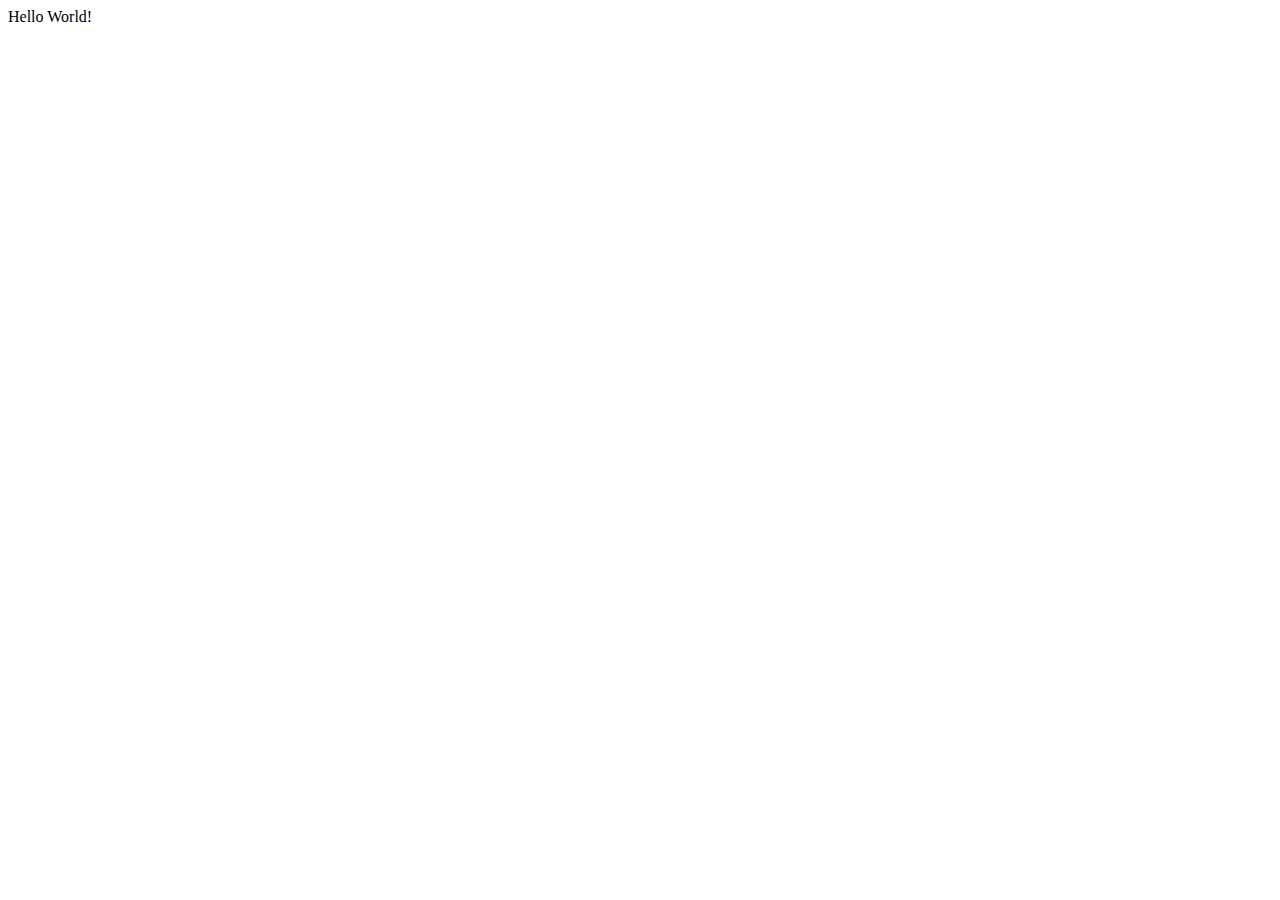
==== public/index.html @ ff7d29ea "added css style sheet" ====
<!DOCTYPE html>
<html>
    <head>
        <meta charset="utf-8">
        <meta http-equiv="X-UA-Compatible" content="IE=edge">
        <title>Portfolio</title>
        <meta name="description" content="">
        <meta name="viewport" content="width=device-width, initial-scale=1">
        <link rel="stylesheet" href="./style.css">
    </head>
    <body>
                Hello World!    
        <script src="" async defer></script>
    </body>
</html>
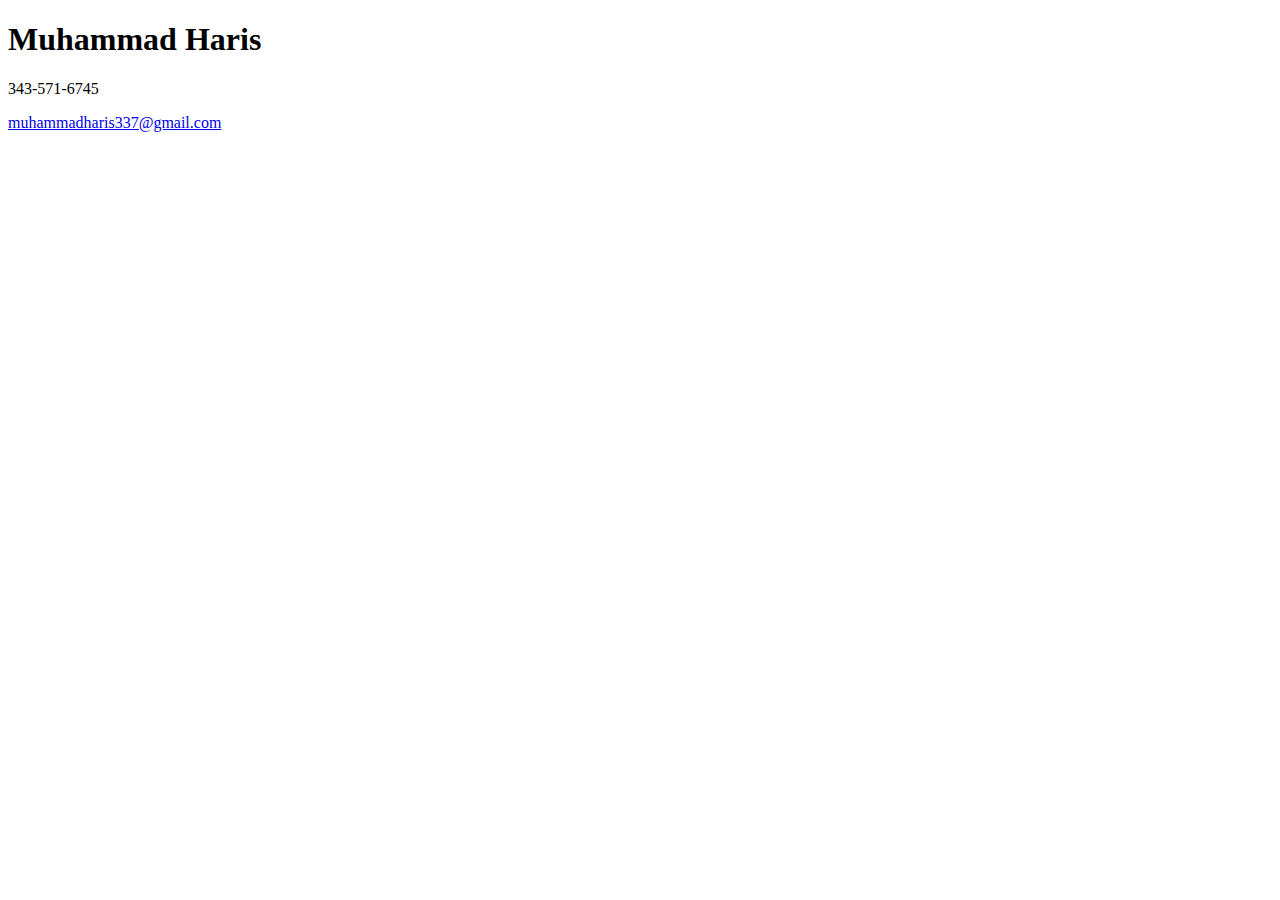
==== commit 1bff943f: "added contact section" ====
--- a/public/index.html
+++ b/public/index.html
@@ -3,13 +3,16 @@
     <head>
         <meta charset="utf-8">
         <meta http-equiv="X-UA-Compatible" content="IE=edge">
-        <title>Portfolio</title>
+        <title>Resume</title>
         <meta name="description" content="">
         <meta name="viewport" content="width=device-width, initial-scale=1">
-        <link rel="stylesheet" href="./style.css">
+        <link rel="stylesheet" href="">
     </head>
     <body>
-                Hello World!    
+                <div class="contact-info">
+                    <h1>Muhammad Haris</h1>
+                    <p>343-571-6745</p>
+                    <p><a href="mailto:muhammadharis337@gmail.com">muhammadharis337@gmail.com</a></p>
+                </div> 
         <script src="" async defer></script>
-    </body>
-</html>+    </body>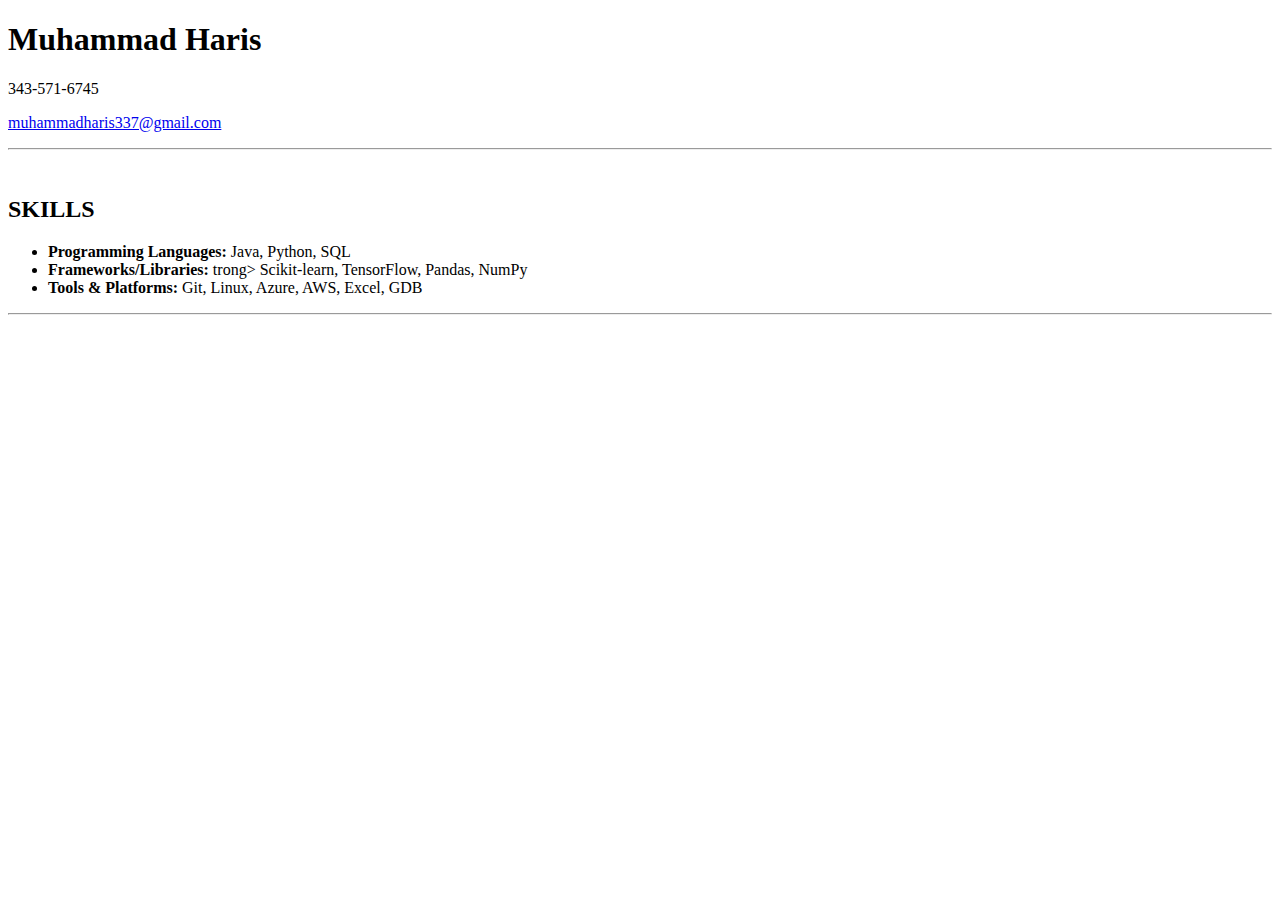
==== commit d53b113e: "Added skills section and dividing lines" ====
--- a/public/index.html
+++ b/public/index.html
@@ -1,18 +1,35 @@
 <!DOCTYPE html>
 <html>
-    <head>
-        <meta charset="utf-8">
-        <meta http-equiv="X-UA-Compatible" content="IE=edge">
-        <title>Resume</title>
-        <meta name="description" content="">
-        <meta name="viewport" content="width=device-width, initial-scale=1">
-        <link rel="stylesheet" href="">
-    </head>
-    <body>
-                <div class="contact-info">
-                    <h1>Muhammad Haris</h1>
-                    <p>343-571-6745</p>
-                    <p><a href="mailto:muhammadharis337@gmail.com">muhammadharis337@gmail.com</a></p>
-                </div> 
-        <script src="" async defer></script>
-    </body>+
+<head>
+    <meta charset="utf-8">
+    <title>Resume</title>
+
+</head>
+
+<body>
+    <div class="contact-info">
+        <h1>Muhammad Haris</h1>
+        <p>343-571-6745</p>
+        <p><a href="mailto:muhammadharis337@gmail.com">muhammadharis337@gmail.com</a></p>
+    </div>
+    <hr>
+
+    <br />
+
+
+    <div class="skills">
+        <h2>SKILLS</h2>
+        <ul>
+            <li><strong>Programming Languages:</strong> Java, Python, SQL</li>
+            <li><strong>Frameworks/Libraries:</strong> trong> Scikit-learn, TensorFlow, Pandas, NumPy</li>
+            <li><strong>Tools & Platforms:</strong> Git, Linux, Azure, AWS, Excel, GDB</li>
+
+        </ul>
+    </div>
+    <hr>
+
+    <br />
+    
+    <script src="" async defer></script>
+</body>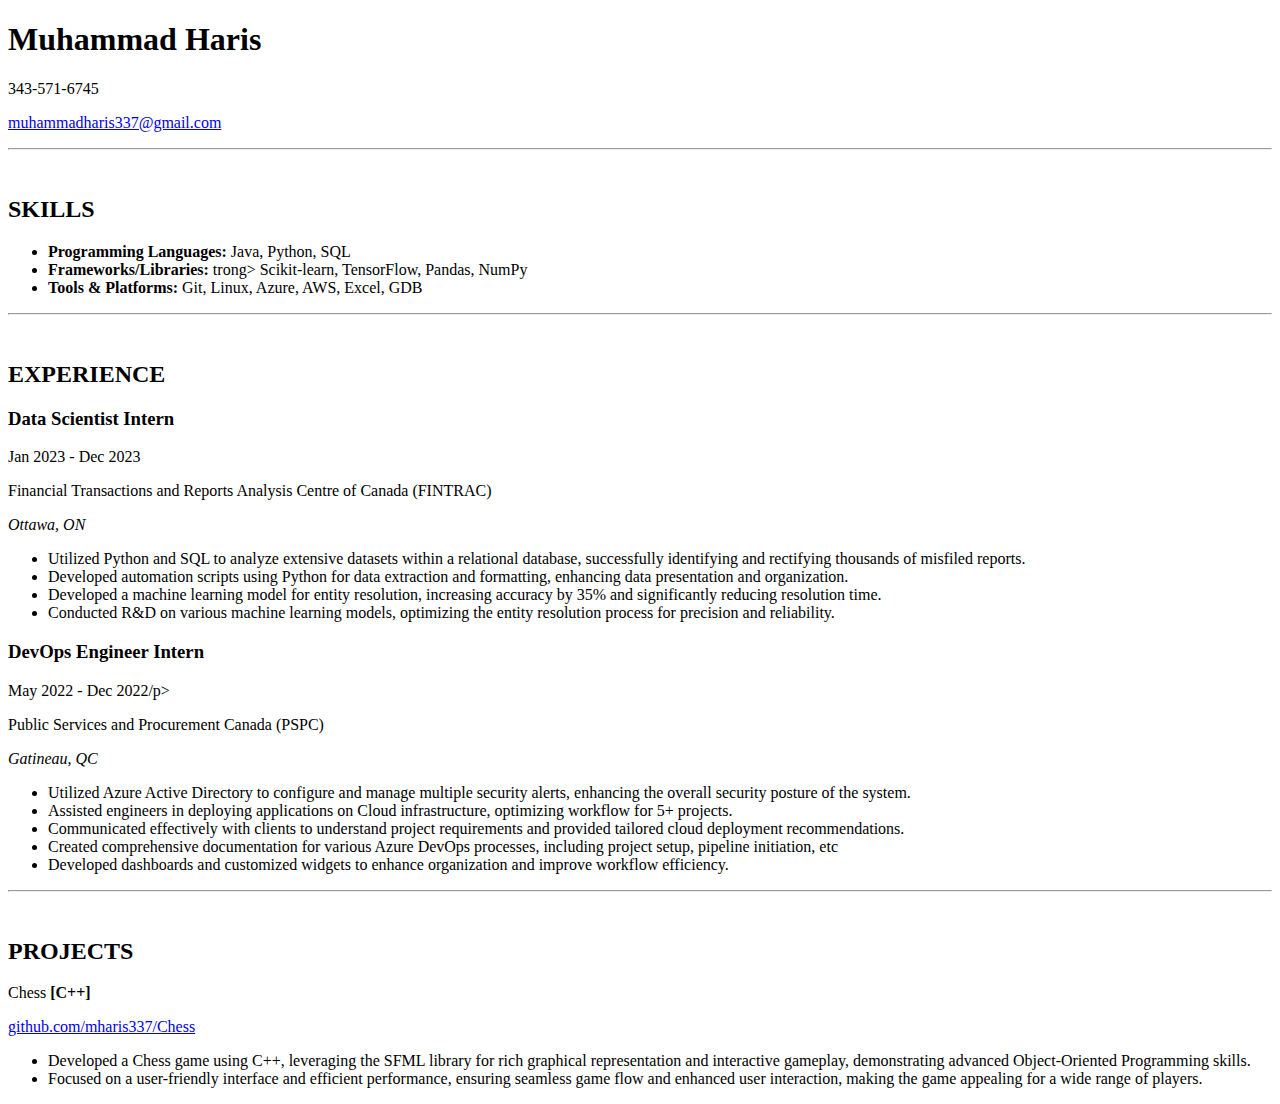
==== commit cd59b0ff: "Added the experience section" ====
--- a/public/index.html
+++ b/public/index.html
@@ -21,15 +21,60 @@
     <div class="skills">
         <h2>SKILLS</h2>
         <ul>
-            <li><strong>Programming Languages:</strong> Java, Python, SQL</li>
-            <li><strong>Frameworks/Libraries:</strong> trong> Scikit-learn, TensorFlow, Pandas, NumPy</li>
-            <li><strong>Tools & Platforms:</strong> Git, Linux, Azure, AWS, Excel, GDB</li>
+            <li><b>Programming Languages:</b> Java, Python, SQL</li>
+            <li><b>Frameworks/Libraries:</b> trong> Scikit-learn, TensorFlow, Pandas, NumPy</li>
+            <li><b>Tools & Platforms:</b> Git, Linux, Azure, AWS, Excel, GDB</li>
 
         </ul>
     </div>
     <hr>
 
     <br />
-    
+
+    <div class="experience">
+        <h2>EXPERIENCE</h2>
+        <h3>Data Scientist Intern</h3>
+        <p>Jan 2023 - Dec 2023 </p>
+        <p>Financial Transactions and Reports Analysis Centre of Canada (FINTRAC) </p>
+        <p><em>Ottawa, ON</em></p>
+        <ul>
+            <li>Utilized Python and SQL to analyze extensive datasets within a relational database, successfully identifying and rectifying thousands of misfiled reports.</li>
+            <li>Developed automation scripts using Python for data extraction and formatting, enhancing data presentation and organization.</li>
+            <li>Developed a machine learning model for entity resolution, increasing accuracy by 35% and significantly reducing resolution time.</li>
+            <li>Conducted R&D on various machine learning models, optimizing the entity resolution process for precision and reliability.</li>
+
+        </ul>
+
+        <h3>DevOps Engineer Intern</h3>
+        <p>May 2022 - Dec 2022/p>
+        <p>Public Services and Procurement Canada (PSPC)</p>
+        <p><em>Gatineau, QC</em></p>
+        <ul>
+            <li>Utilized Azure Active Directory to configure and manage multiple security alerts, enhancing the overall security posture of the system.</li>
+            <li>Assisted engineers in deploying applications on Cloud infrastructure, optimizing workflow for 5+ projects.</li>
+            <li>Communicated effectively with clients to understand project requirements and provided tailored cloud deployment recommendations.</li>
+            <li>Created comprehensive documentation for various Azure DevOps processes, including project setup, pipeline initiation, etc</li>
+            <li>Developed dashboards and customized widgets to enhance organization and improve workflow efficiency.</li>
+
+        </ul>
+
+
+        
+
+    </div>
+
+    <hr>
+
+    <br />
+    <div class="projects">
+        <h2>PROJECTS</h2>
+        <p>Chess <b>[C++]</b></p>
+        <a href="https://github.com/mharis337/Chess"> github.com/mharis337/Chess</a>
+        <ul>
+            <li>Developed a Chess game using C++, leveraging the SFML library for rich graphical representation and interactive gameplay, demonstrating advanced Object-Oriented Programming skills.</li>
+            <li>Focused on a user-friendly interface and efficient performance, ensuring seamless game flow and enhanced user interaction, making the game appealing for a wide range of players.</li>
+        </ul>
+    </div>
+
     <script src="" async defer></script>
 </body>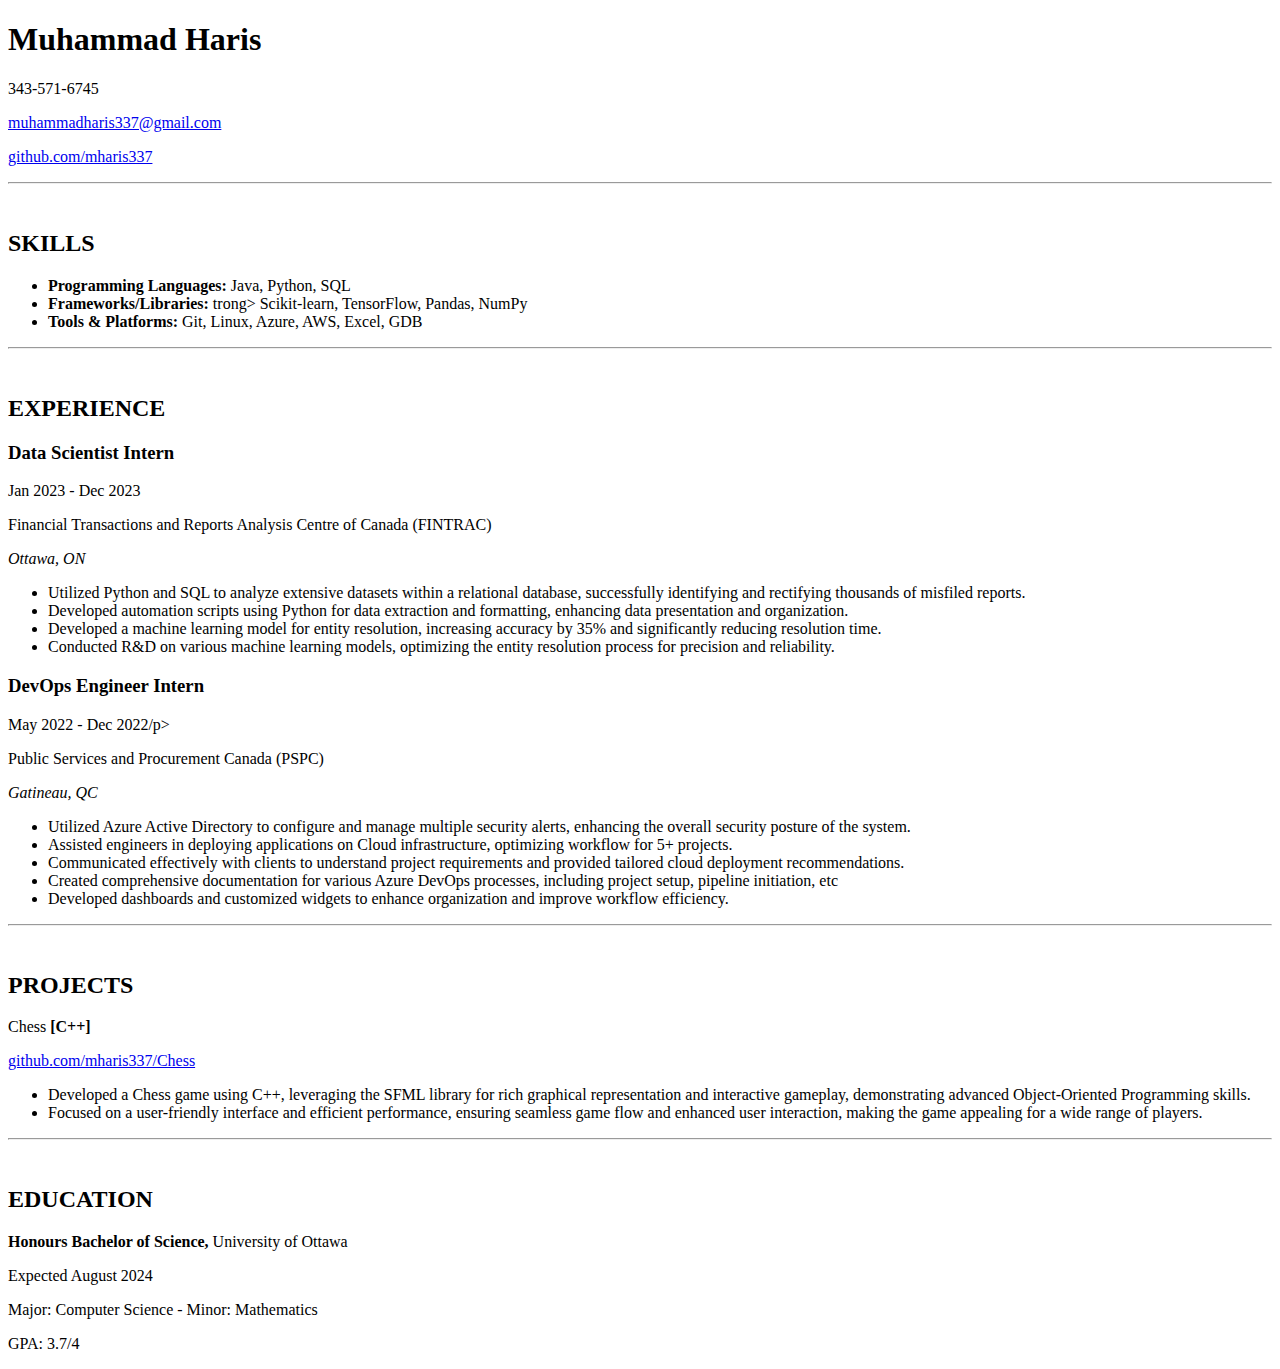
==== commit 5754fb72: "Added Education section" ====
--- a/public/index.html
+++ b/public/index.html
@@ -12,7 +12,7 @@
         <h1>Muhammad Haris</h1>
         <p>343-571-6745</p>
         <p><a href="mailto:muhammadharis337@gmail.com">muhammadharis337@gmail.com</a></p>
-    </div>
+        <p><a href="https://github.com/mharis337">github.com/mharis337</a></p>
     <hr>
 
     <br />
@@ -75,6 +75,17 @@
             <li>Focused on a user-friendly interface and efficient performance, ensuring seamless game flow and enhanced user interaction, making the game appealing for a wide range of players.</li>
         </ul>
     </div>
+    <hr>
+
+    <br />
+
+    <div class="Education">
+        <h2>EDUCATION</h2>
+        <p><b>Honours Bachelor of Science, </b>University of Ottawa</p>
+        <p>Expected August 2024</p>
+        <p>Major: Computer Science - Minor: Mathematics</p>
+        <p>GPA: 3.7/4</p>
+    </div>
 
     <script src="" async defer></script>
 </body>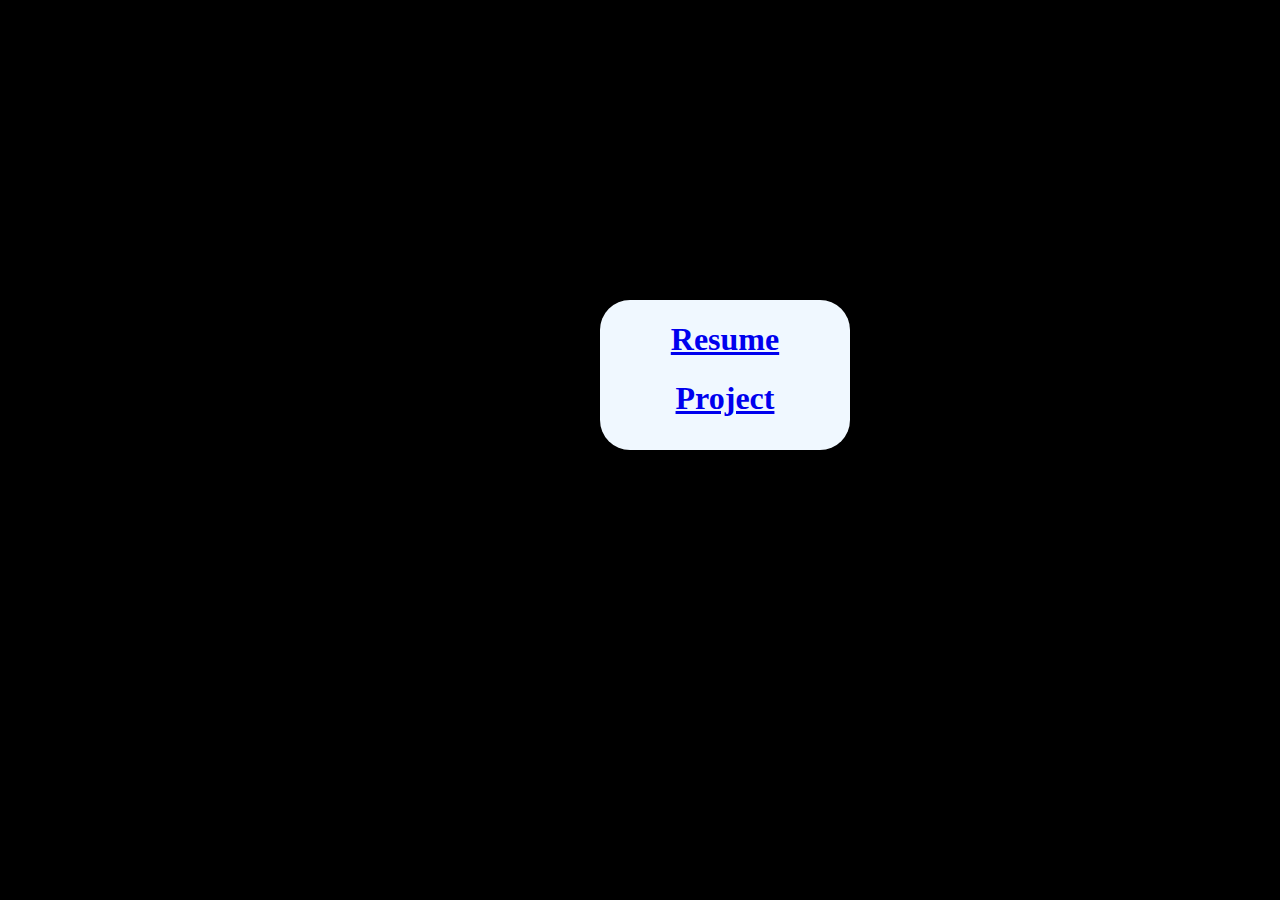
==== commit 5b8a97c5: "added some css styles in resume" ====
--- a/public/index.html
+++ b/public/index.html
@@ -1,91 +1,21 @@
 <!DOCTYPE html>
 <html>
-
-<head>
-    <meta charset="utf-8">
-    <title>Resume</title>
-
-</head>
-
-<body>
-    <div class="contact-info">
-        <h1>Muhammad Haris</h1>
-        <p>343-571-6745</p>
-        <p><a href="mailto:muhammadharis337@gmail.com">muhammadharis337@gmail.com</a></p>
-        <p><a href="https://github.com/mharis337">github.com/mharis337</a></p>
-    <hr>
-
-    <br />
-
-
-    <div class="skills">
-        <h2>SKILLS</h2>
-        <ul>
-            <li><b>Programming Languages:</b> Java, Python, SQL</li>
-            <li><b>Frameworks/Libraries:</b> trong> Scikit-learn, TensorFlow, Pandas, NumPy</li>
-            <li><b>Tools & Platforms:</b> Git, Linux, Azure, AWS, Excel, GDB</li>
-
-        </ul>
+    <head>
+        <meta charset="utf-8">
+        <meta http-equiv="X-UA-Compatible" content="IE=edge">
+        <title> Portfolio</title>
+        <link rel="stylesheet" href="./styles.css">
+    </head>
+    <body id="page1">
+    <div class="container">
+    
+        <h1><a href="resume.html">Resume</a></h1>
+   
+    
+        <h1><a href="project.html">Project</a></h1> 
+    
     </div>
-    <hr>
-
-    <br />
-
-    <div class="experience">
-        <h2>EXPERIENCE</h2>
-        <h3>Data Scientist Intern</h3>
-        <p>Jan 2023 - Dec 2023 </p>
-        <p>Financial Transactions and Reports Analysis Centre of Canada (FINTRAC) </p>
-        <p><em>Ottawa, ON</em></p>
-        <ul>
-            <li>Utilized Python and SQL to analyze extensive datasets within a relational database, successfully identifying and rectifying thousands of misfiled reports.</li>
-            <li>Developed automation scripts using Python for data extraction and formatting, enhancing data presentation and organization.</li>
-            <li>Developed a machine learning model for entity resolution, increasing accuracy by 35% and significantly reducing resolution time.</li>
-            <li>Conducted R&D on various machine learning models, optimizing the entity resolution process for precision and reliability.</li>
-
-        </ul>
-
-        <h3>DevOps Engineer Intern</h3>
-        <p>May 2022 - Dec 2022/p>
-        <p>Public Services and Procurement Canada (PSPC)</p>
-        <p><em>Gatineau, QC</em></p>
-        <ul>
-            <li>Utilized Azure Active Directory to configure and manage multiple security alerts, enhancing the overall security posture of the system.</li>
-            <li>Assisted engineers in deploying applications on Cloud infrastructure, optimizing workflow for 5+ projects.</li>
-            <li>Communicated effectively with clients to understand project requirements and provided tailored cloud deployment recommendations.</li>
-            <li>Created comprehensive documentation for various Azure DevOps processes, including project setup, pipeline initiation, etc</li>
-            <li>Developed dashboards and customized widgets to enhance organization and improve workflow efficiency.</li>
-
-        </ul>
-
 
         
-
-    </div>
-
-    <hr>
-
-    <br />
-    <div class="projects">
-        <h2>PROJECTS</h2>
-        <p>Chess <b>[C++]</b></p>
-        <a href="https://github.com/mharis337/Chess"> github.com/mharis337/Chess</a>
-        <ul>
-            <li>Developed a Chess game using C++, leveraging the SFML library for rich graphical representation and interactive gameplay, demonstrating advanced Object-Oriented Programming skills.</li>
-            <li>Focused on a user-friendly interface and efficient performance, ensuring seamless game flow and enhanced user interaction, making the game appealing for a wide range of players.</li>
-        </ul>
-    </div>
-    <hr>
-
-    <br />
-
-    <div class="Education">
-        <h2>EDUCATION</h2>
-        <p><b>Honours Bachelor of Science, </b>University of Ottawa</p>
-        <p>Expected August 2024</p>
-        <p>Major: Computer Science - Minor: Mathematics</p>
-        <p>GPA: 3.7/4</p>
-    </div>
-
-    <script src="" async defer></script>
-</body>+    </body>
+</html>--- a/public/styles.css
+++ b/public/styles.css
@@ -0,0 +1,20 @@
+body{
+    background-color: black;
+    margin: 0;
+    padding: 0;
+}
+a:visited{
+    color: inherit;
+    text-decoration:none;
+}
+.container{
+    position: relative;
+    display: inline-block;
+    width: 250px;
+    height: 150px;
+    text-align: center;
+    background-color: aliceblue;
+    border-radius: 30px;
+    left: 600px;
+    top: 300px;
+}
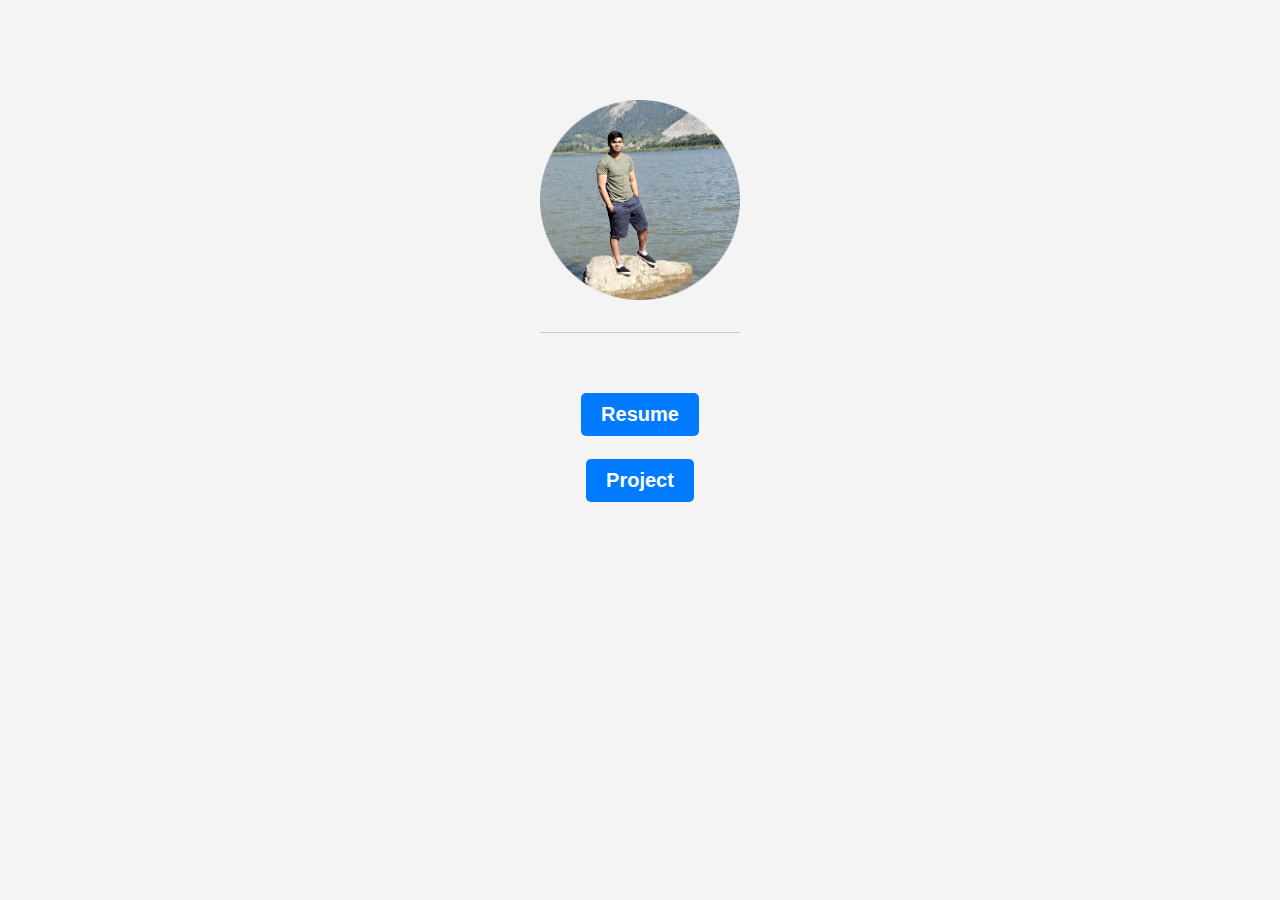
==== commit 5d046c0a: "Added Profile image and remade base page css" ====
--- a/public/index.html
+++ b/public/index.html
@@ -9,10 +9,10 @@
     <body id="page1">
     <div class="container">
     
-        <h1><a href="resume.html">Resume</a></h1>
-   
-    
-        <h1><a href="project.html">Project</a></h1> 
+        <img src="images/user.png" alt="Profile Image" class="profile-image">
+        <hr class="divider"></br>
+        <h1><a href="resume.html" class="button">Resume</a></h1>
+        <h1><a href="project.html" class="button">Project</a></h1> 
     
     </div>
 
--- a/public/styles.css
+++ b/public/styles.css
@@ -1,20 +1,43 @@
-body{
-    background-color: black;
+body {
+    font-family: Arial, sans-serif;
+    background-color: #f4f4f4;
+    display: flex;
+    justify-content: center;
+    height: 100vh;
     margin: 0;
-    padding: 0;
 }
-a:visited{
-    color: inherit;
-    text-decoration:none;
+
+.container {
+    padding-top: 100px;
+    text-align: center;
 }
-.container{
-    position: relative;
+
+
+.profile-image {
+    width: 200px;
+    height: 200px;
+    object-fit: cover;
+    margin-bottom: 20px;
+}
+
+.divider {
+    border: none;
+    height: 1px;
+    background-color: #ccc;
+    margin-bottom: 20px;
+}
+
+a.button {
     display: inline-block;
-    width: 250px;
-    height: 150px;
-    text-align: center;
-    background-color: aliceblue;
-    border-radius: 30px;
-    left: 600px;
-    top: 300px;
+    padding: 10px 20px;
+    font-size: 20px;
+    text-decoration: none;
+    color: #fff;
+    background-color: #007BFF;
+    border-radius: 5px;
+    transition: background-color 0.3s ease;
 }
+
+a.button:hover {
+    background-color: #0056b3;
+}
